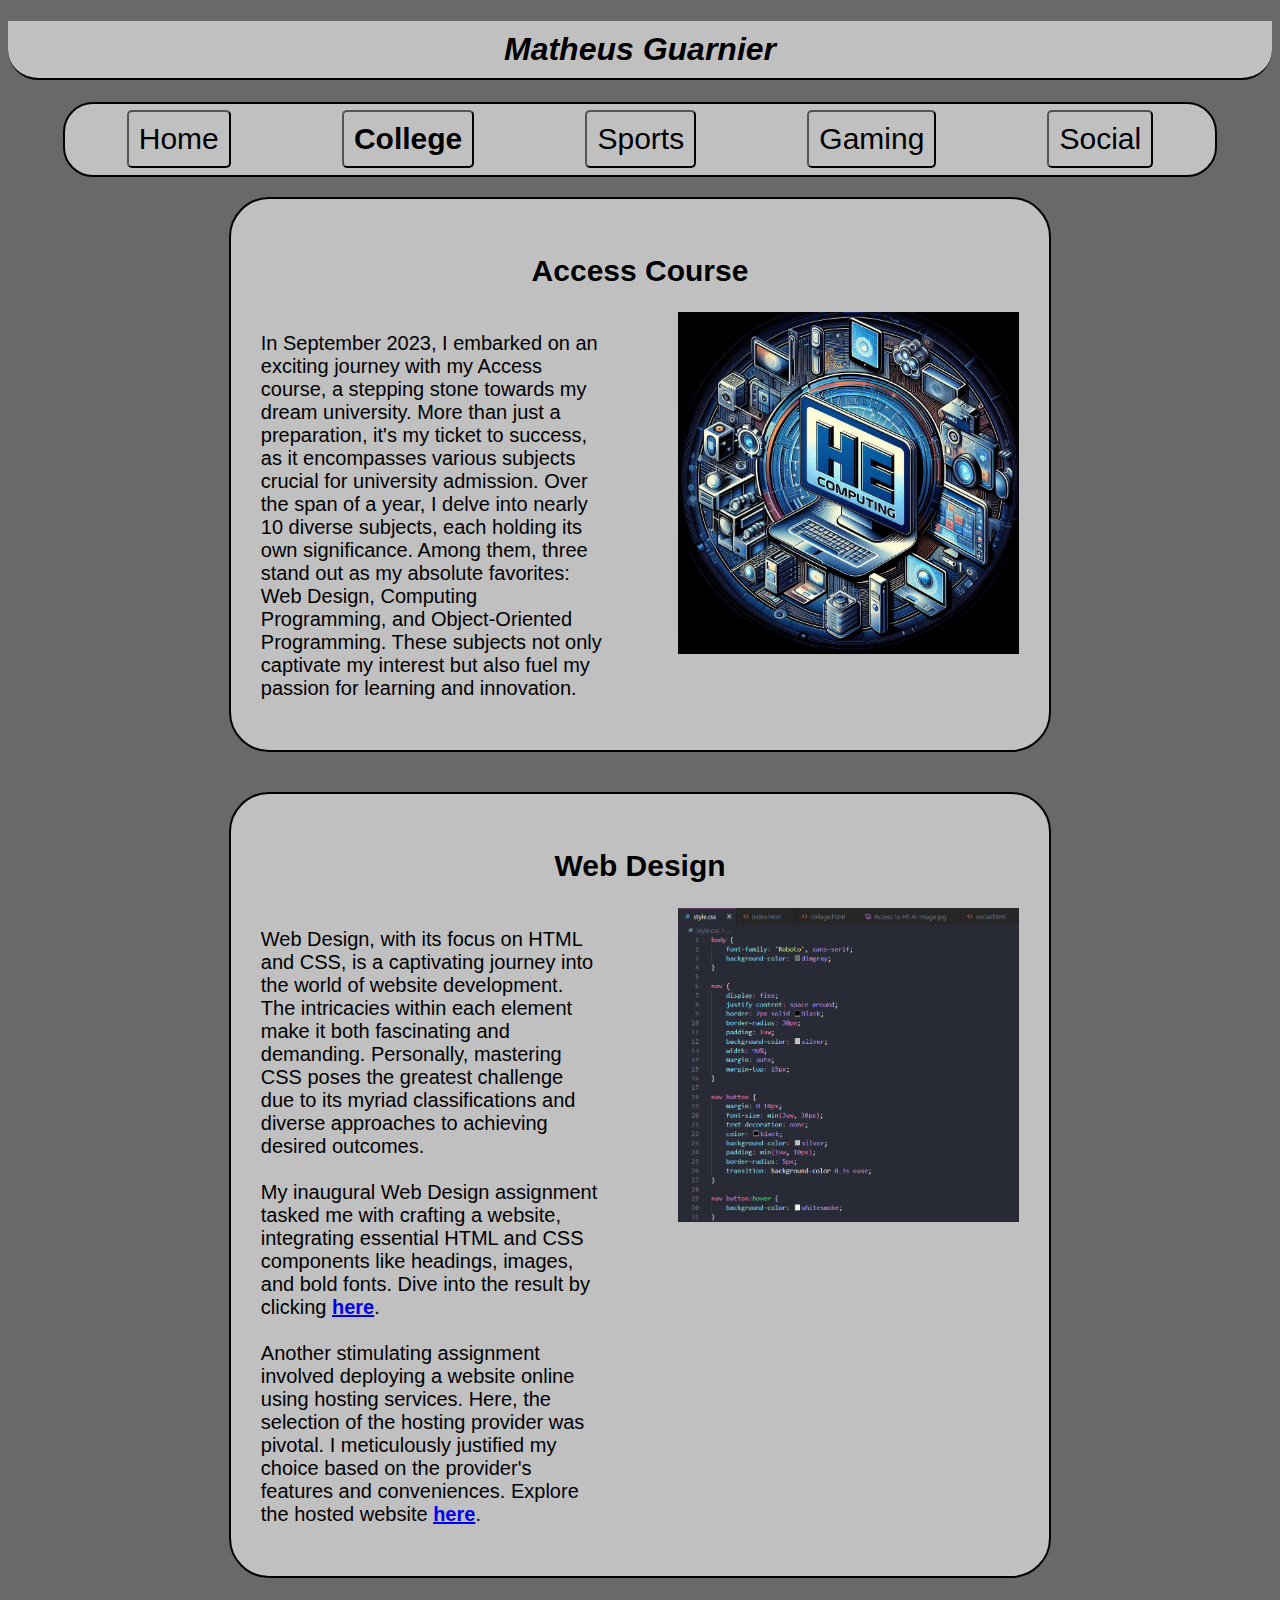
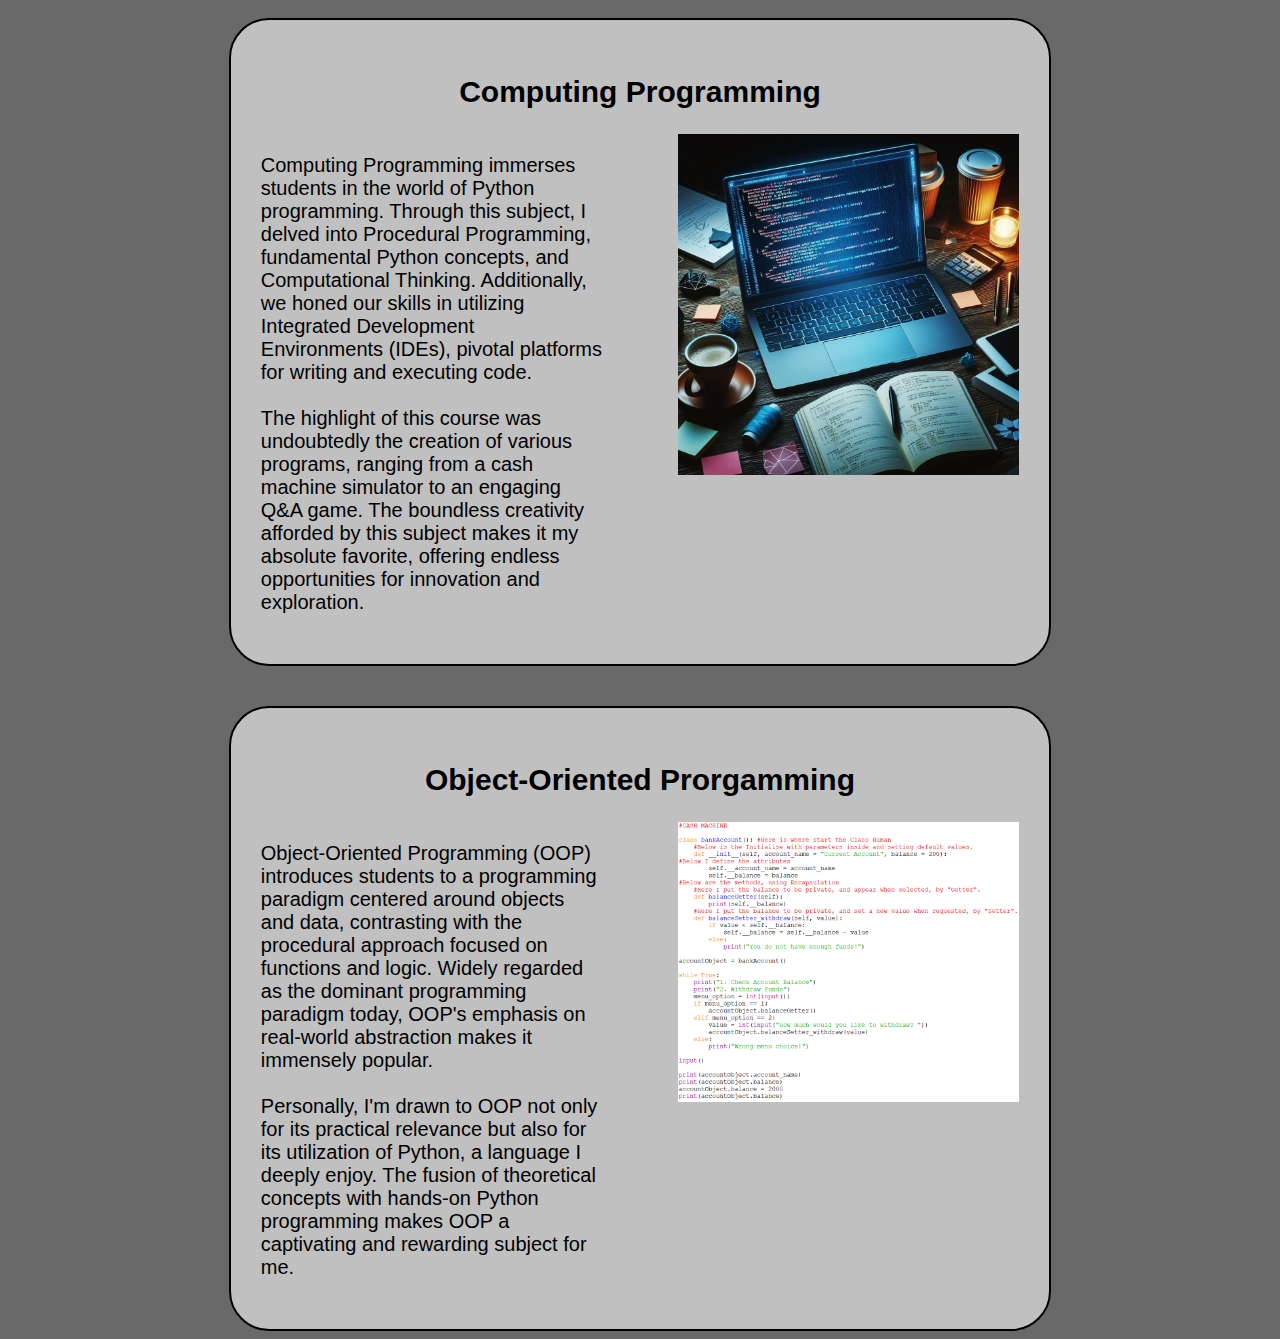
==== college.html @ 9727a498 "Add files via upload" ====
<!DOCTYPE html>
<html lang="en">
<head>
    <meta charset="UTF-8">
    <meta name="viewport" content="width=device-width, initial-scale=1.0">
    <title>Matheus' Portfolio</title>
    <link href="https://cdn.jsdelivr.net/npm/bootstrap@5.3.2/dist/css/bootstrap.min.css" rel="stylesheet" integrity="sha384-T3c6CoIi6uLrA9TneNEoa7RxnatzjcDSCmG1MXxSR1GAsXEV/Dwwykc2MPK8M2HN" crossorigin="anonymous">
    <link rel="preconnect" href="https://fonts.googleapis.com">
    <link rel="preconnect" href="https://fonts.gstatic.com" crossorigin>
    <link href="https://fonts.googleapis.com/css2?family=Rosarivo&display=swap" rel="stylesheet">
    <style>
        @import 'style.css';
    </style>
</head>
<body>
    <header>
        <h1 class="name"><i><b>Matheus Guarnier</b></i></h1>
        <nav>
            <a href="index.html"><button>Home</button></a>
            <a href="college.html"><button><b>College</b></button></a>
            <a href="sports.html"><button>Sports</button></a>
            <a href="gaming.html"><button>Gaming</button></a>
            <a href="social.html"><button>Social</button></a>
        </nav>
    </header>
    <div id="container">
        <div class="course">
            <h2 class="course-title">Access Course</h2>
            <div class="course-content">
                <p class="course-text">In September 2023, I embarked on an exciting journey with my Access course, a stepping stone towards my dream university. More than just a preparation, it's my ticket to success, as it encompasses various subjects crucial for university admission. Over the span of a year, I delve into nearly 10 diverse subjects, each holding its own significance. Among them, three stand out as my absolute favorites: Web Design, Computing Programming, and Object-Oriented Programming. These subjects not only captivate my interest but also fuel my passion for learning and innovation.</p>
                <div class="course-image"><img src="Images/Access to HE AI image.jpg" alt="Access Course" width="100%"></div>
            </div>
        </div>
        <div class="course">
            <h2 class="course-title">Web Design</h2>
            <div class="course-content">
                <p class="course-text">Web Design, with its focus on HTML and CSS, is a captivating journey into the world of website development. The intricacies within each element make it both fascinating and demanding. Personally, mastering CSS poses the greatest challenge due to its myriad classifications and diverse approaches to achieving desired outcomes.
                    <br><br>My inaugural Web Design assignment tasked me with crafting a website, integrating essential HTML and CSS components like headings, images, and bold fonts. Dive into the result by clicking <a href="https://matheusguarnier.github.io/WebTest/"><b>here</b></a>.
                    <br><br>Another stimulating assignment involved deploying a website online using hosting services. Here, the selection of the hosting provider was pivotal. I meticulously justified my choice based on the provider's features and conveniences. Explore the hosted website <a href="https://matheusguarnier.github.io/index.html"><b>here</b></a>. 
                </p>
                <div class="course-image"><img src="Images/Web_Design_Image.png" alt="Web Design" width="100%"></div>
            </div>
        </div>
        <div class="course">
            <h2 class="course-title">Computing Programming</h2>
            <div class="course-content">
                <p class="course-text">Computing Programming immerses students in the world of Python programming. Through this subject, I delved into Procedural Programming, fundamental Python concepts, and Computational Thinking. Additionally, we honed our skills in utilizing Integrated Development Environments (IDEs), pivotal platforms for writing and executing code.
                    <br><br>The highlight of this course was undoubtedly the creation of various programs, ranging from a cash machine simulator to an engaging Q&A game. The boundless creativity afforded by this subject makes it my absolute favorite, offering endless opportunities for innovation and exploration.</p>
                <div class="course-image"><img src="Images/Programming_Image.jpg" alt="Computing Programming" width="100%"></div>
            </div>
        </div>
        <div class="course">
            <h2 class="course-title">Object-Oriented Prorgamming</h2>
            <div class="course-content">
                <p class="course-text">Object-Oriented Programming (OOP) introduces students to a programming paradigm centered around objects and data, contrasting with the procedural approach focused on functions and logic. Widely regarded as the dominant programming paradigm today, OOP's emphasis on real-world abstraction makes it immensely popular.
                    <br><br>Personally, I'm drawn to OOP not only for its practical relevance but also for its utilization of Python, a language I deeply enjoy. The fusion of theoretical concepts with hands-on Python programming makes OOP a captivating and rewarding subject for me.</p>
                <div class="course-image"><img src="Images/Cash_Machine_OOP.png" alt="Object-Oriented Prorgamming" width="100%"></div>
            </div>
        </div>
    </div>
</body>
</html>
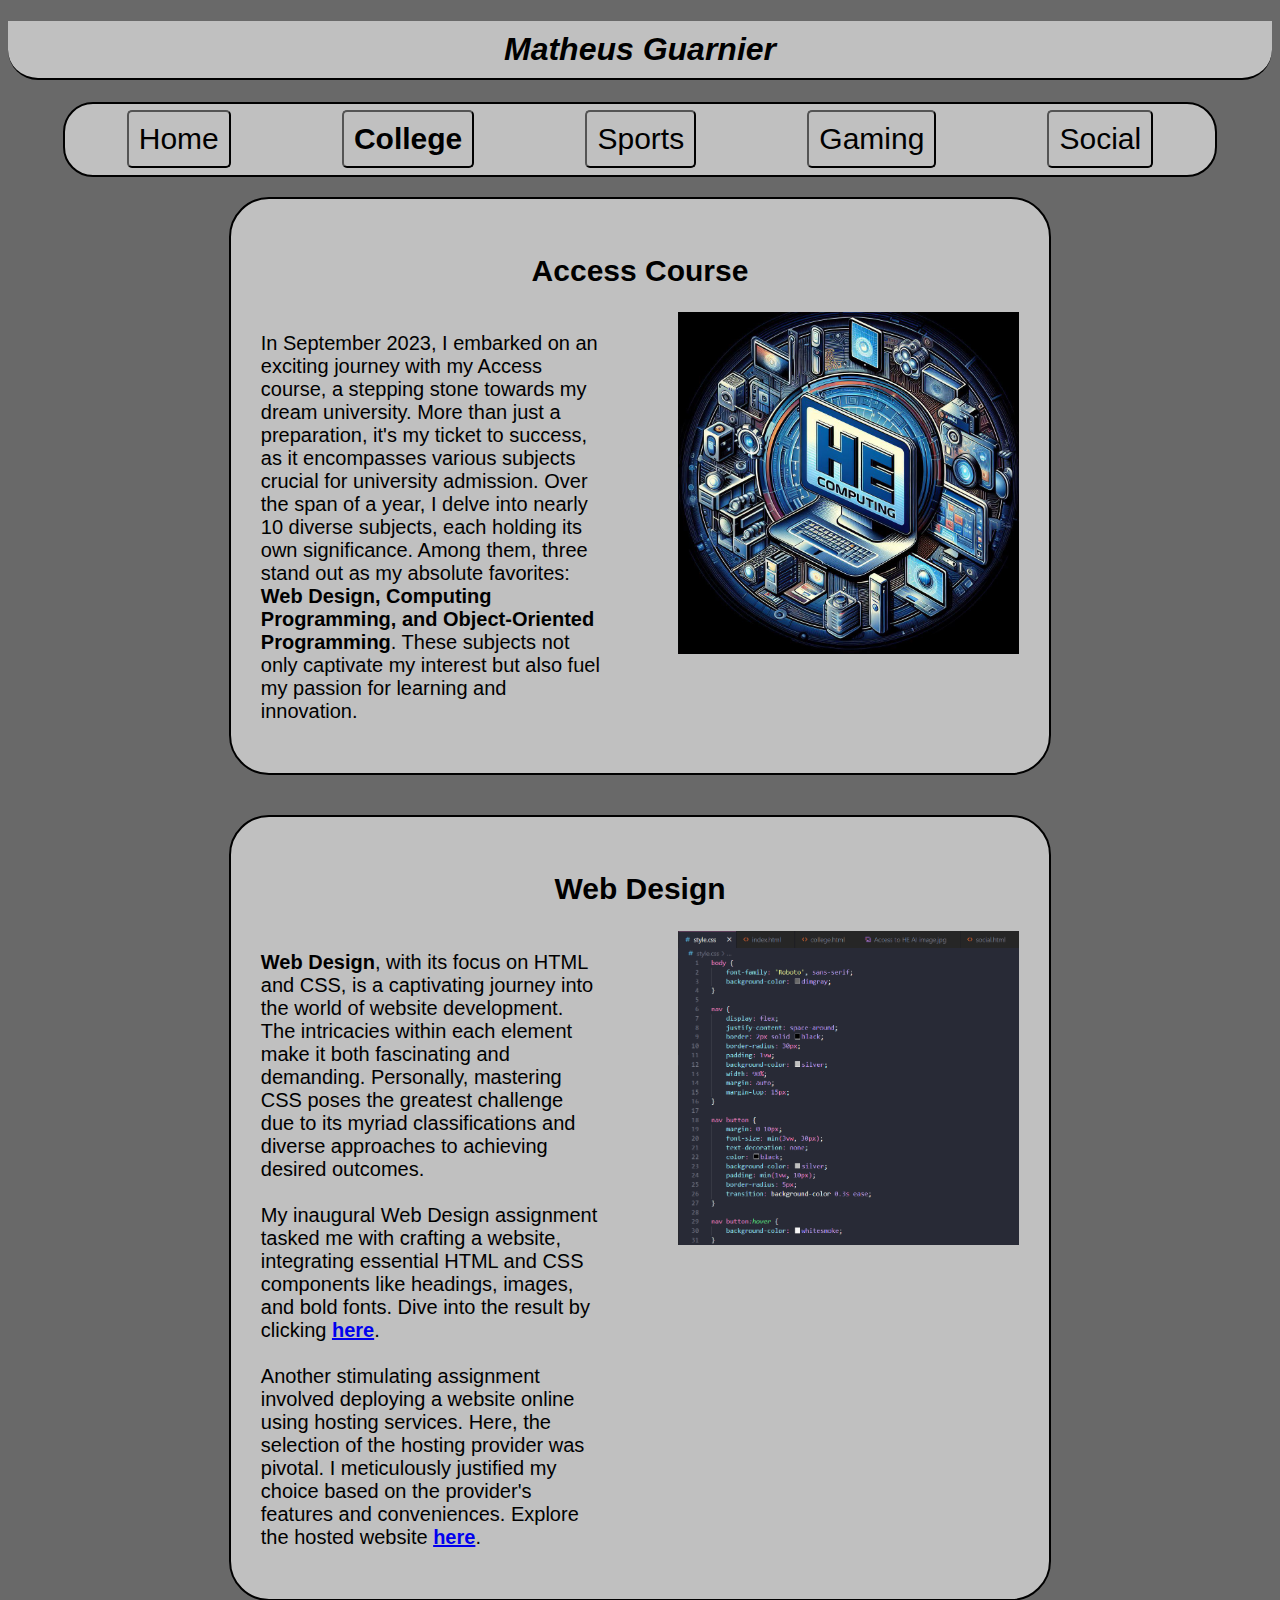
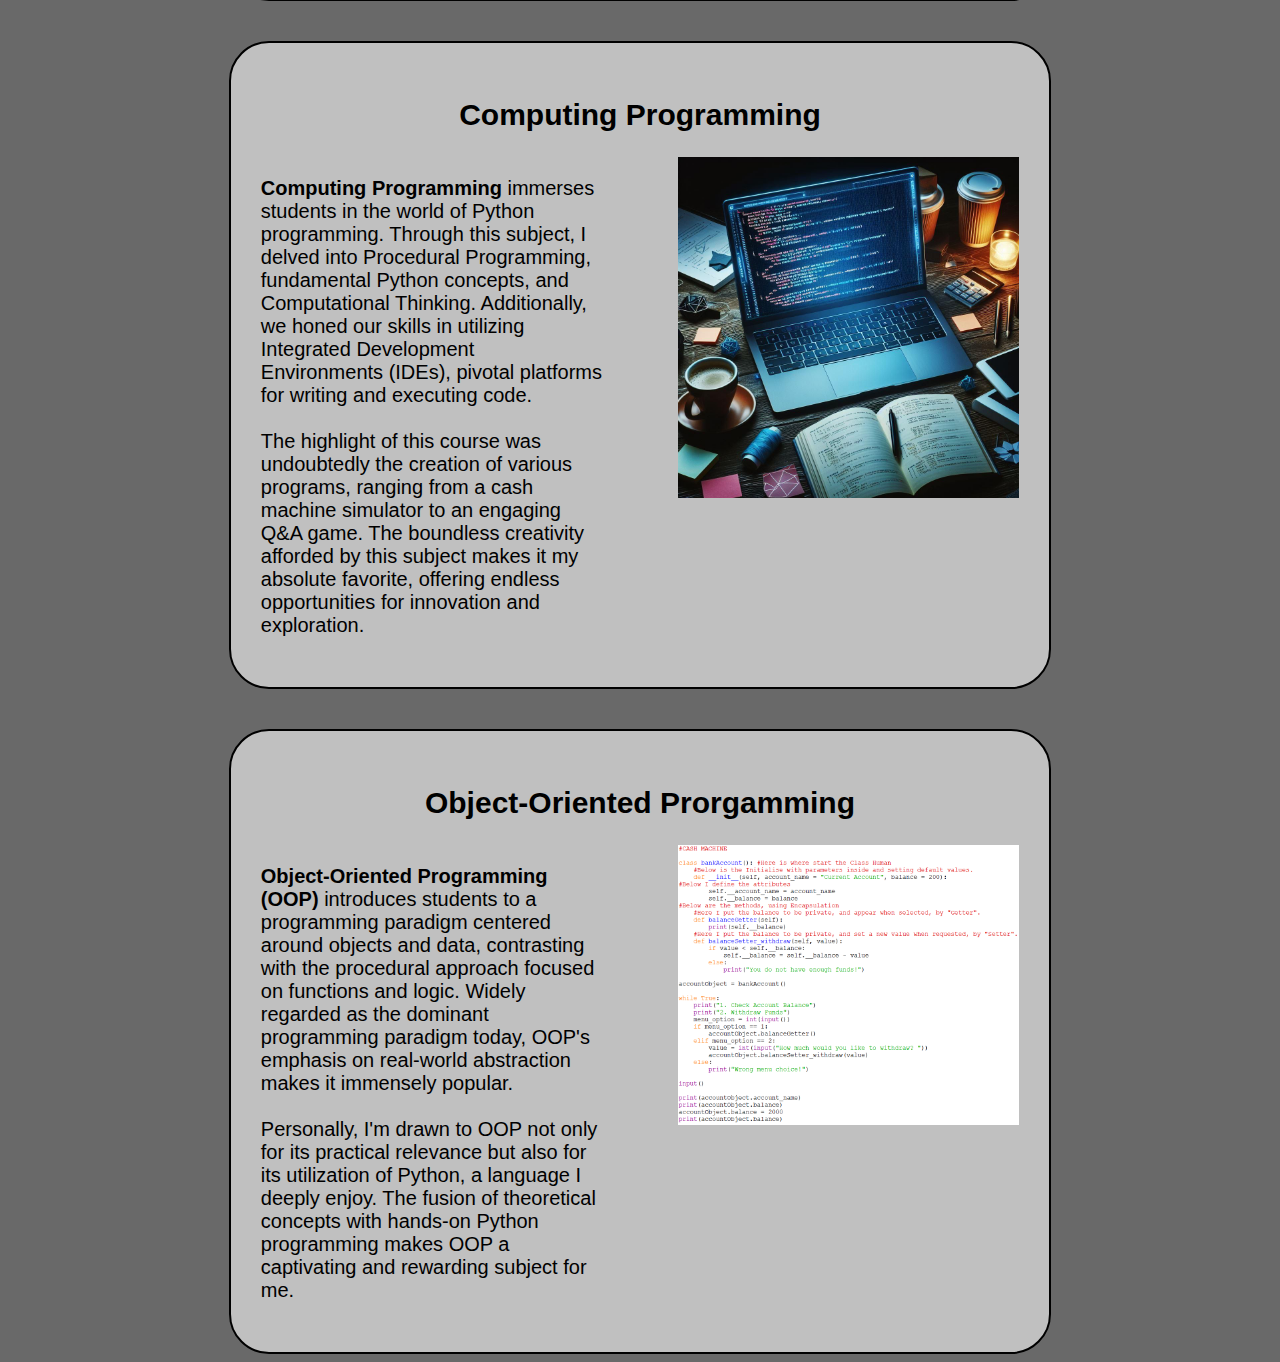
==== commit 679be5a9: "Update college.html" ====
--- a/college.html
+++ b/college.html
@@ -2,6 +2,9 @@
 <html lang="en">
 <head>
     <meta charset="UTF-8">
+    <meta name="description" content="Matheus' Portfolio">
+    <meta name="keywords" content="Access, OOP, Web Dseign">
+    <meta name="author" content="Matheus Guarnier">
     <meta name="viewport" content="width=device-width, initial-scale=1.0">
     <title>Matheus' Portfolio</title>
     <link href="https://cdn.jsdelivr.net/npm/bootstrap@5.3.2/dist/css/bootstrap.min.css" rel="stylesheet" integrity="sha384-T3c6CoIi6uLrA9TneNEoa7RxnatzjcDSCmG1MXxSR1GAsXEV/Dwwykc2MPK8M2HN" crossorigin="anonymous">
@@ -25,38 +28,38 @@
     </header>
     <div id="container">
         <div class="course">
-            <h2 class="course-title">Access Course</h2>
+            <h2 class="course-title"><b>Access Course</b></h2>
             <div class="course-content">
-                <p class="course-text">In September 2023, I embarked on an exciting journey with my Access course, a stepping stone towards my dream university. More than just a preparation, it's my ticket to success, as it encompasses various subjects crucial for university admission. Over the span of a year, I delve into nearly 10 diverse subjects, each holding its own significance. Among them, three stand out as my absolute favorites: Web Design, Computing Programming, and Object-Oriented Programming. These subjects not only captivate my interest but also fuel my passion for learning and innovation.</p>
+                <p class="course-text">In September 2023, I embarked on an exciting journey with my Access course, a stepping stone towards my dream university. More than just a preparation, it's my ticket to success, as it encompasses various subjects crucial for university admission. Over the span of a year, I delve into nearly 10 diverse subjects, each holding its own significance. Among them, three stand out as my absolute favorites: <b>Web Design, Computing Programming, and Object-Oriented Programming</b>. These subjects not only captivate my interest but also fuel my passion for learning and innovation.</p>
                 <div class="course-image"><img src="Images/Access to HE AI image.jpg" alt="Access Course" width="100%"></div>
             </div>
         </div>
         <div class="course">
-            <h2 class="course-title">Web Design</h2>
+            <h2 class="course-title"><b>Web Design</b></h2>
             <div class="course-content">
-                <p class="course-text">Web Design, with its focus on HTML and CSS, is a captivating journey into the world of website development. The intricacies within each element make it both fascinating and demanding. Personally, mastering CSS poses the greatest challenge due to its myriad classifications and diverse approaches to achieving desired outcomes.
+                <p class="course-text"><b>Web Design</b>, with its focus on HTML and CSS, is a captivating journey into the world of website development. The intricacies within each element make it both fascinating and demanding. Personally, mastering CSS poses the greatest challenge due to its myriad classifications and diverse approaches to achieving desired outcomes.
                     <br><br>My inaugural Web Design assignment tasked me with crafting a website, integrating essential HTML and CSS components like headings, images, and bold fonts. Dive into the result by clicking <a href="https://matheusguarnier.github.io/WebTest/"><b>here</b></a>.
-                    <br><br>Another stimulating assignment involved deploying a website online using hosting services. Here, the selection of the hosting provider was pivotal. I meticulously justified my choice based on the provider's features and conveniences. Explore the hosted website <a href="https://matheusguarnier.github.io/index.html"><b>here</b></a>. 
+                    <br><br>Another stimulating assignment involved deploying a website online using hosting services. Here, the selection of the hosting provider was pivotal. I meticulously justified my choice based on the provider's features and conveniences. Explore the hosted website <a href="https://matheusguarnier.github.io/Hosting-Solution/"><b>here</b></a>. 
                 </p>
                 <div class="course-image"><img src="Images/Web_Design_Image.png" alt="Web Design" width="100%"></div>
             </div>
         </div>
         <div class="course">
-            <h2 class="course-title">Computing Programming</h2>
+            <h2 class="course-title"><b>Computing Programming</b></h2>
             <div class="course-content">
-                <p class="course-text">Computing Programming immerses students in the world of Python programming. Through this subject, I delved into Procedural Programming, fundamental Python concepts, and Computational Thinking. Additionally, we honed our skills in utilizing Integrated Development Environments (IDEs), pivotal platforms for writing and executing code.
+                <p class="course-text"><b>Computing Programming</b> immerses students in the world of Python programming. Through this subject, I delved into Procedural Programming, fundamental Python concepts, and Computational Thinking. Additionally, we honed our skills in utilizing Integrated Development Environments (IDEs), pivotal platforms for writing and executing code.
                     <br><br>The highlight of this course was undoubtedly the creation of various programs, ranging from a cash machine simulator to an engaging Q&A game. The boundless creativity afforded by this subject makes it my absolute favorite, offering endless opportunities for innovation and exploration.</p>
                 <div class="course-image"><img src="Images/Programming_Image.jpg" alt="Computing Programming" width="100%"></div>
             </div>
         </div>
         <div class="course">
-            <h2 class="course-title">Object-Oriented Prorgamming</h2>
+            <h2 class="course-title"><b>Object-Oriented Prorgamming</b></h2>
             <div class="course-content">
-                <p class="course-text">Object-Oriented Programming (OOP) introduces students to a programming paradigm centered around objects and data, contrasting with the procedural approach focused on functions and logic. Widely regarded as the dominant programming paradigm today, OOP's emphasis on real-world abstraction makes it immensely popular.
+                <p class="course-text"><b>Object-Oriented Programming (OOP)</b> introduces students to a programming paradigm centered around objects and data, contrasting with the procedural approach focused on functions and logic. Widely regarded as the dominant programming paradigm today, OOP's emphasis on real-world abstraction makes it immensely popular.
                     <br><br>Personally, I'm drawn to OOP not only for its practical relevance but also for its utilization of Python, a language I deeply enjoy. The fusion of theoretical concepts with hands-on Python programming makes OOP a captivating and rewarding subject for me.</p>
                 <div class="course-image"><img src="Images/Cash_Machine_OOP.png" alt="Object-Oriented Prorgamming" width="100%"></div>
             </div>
         </div>
     </div>
 </body>
-</html>+</html>
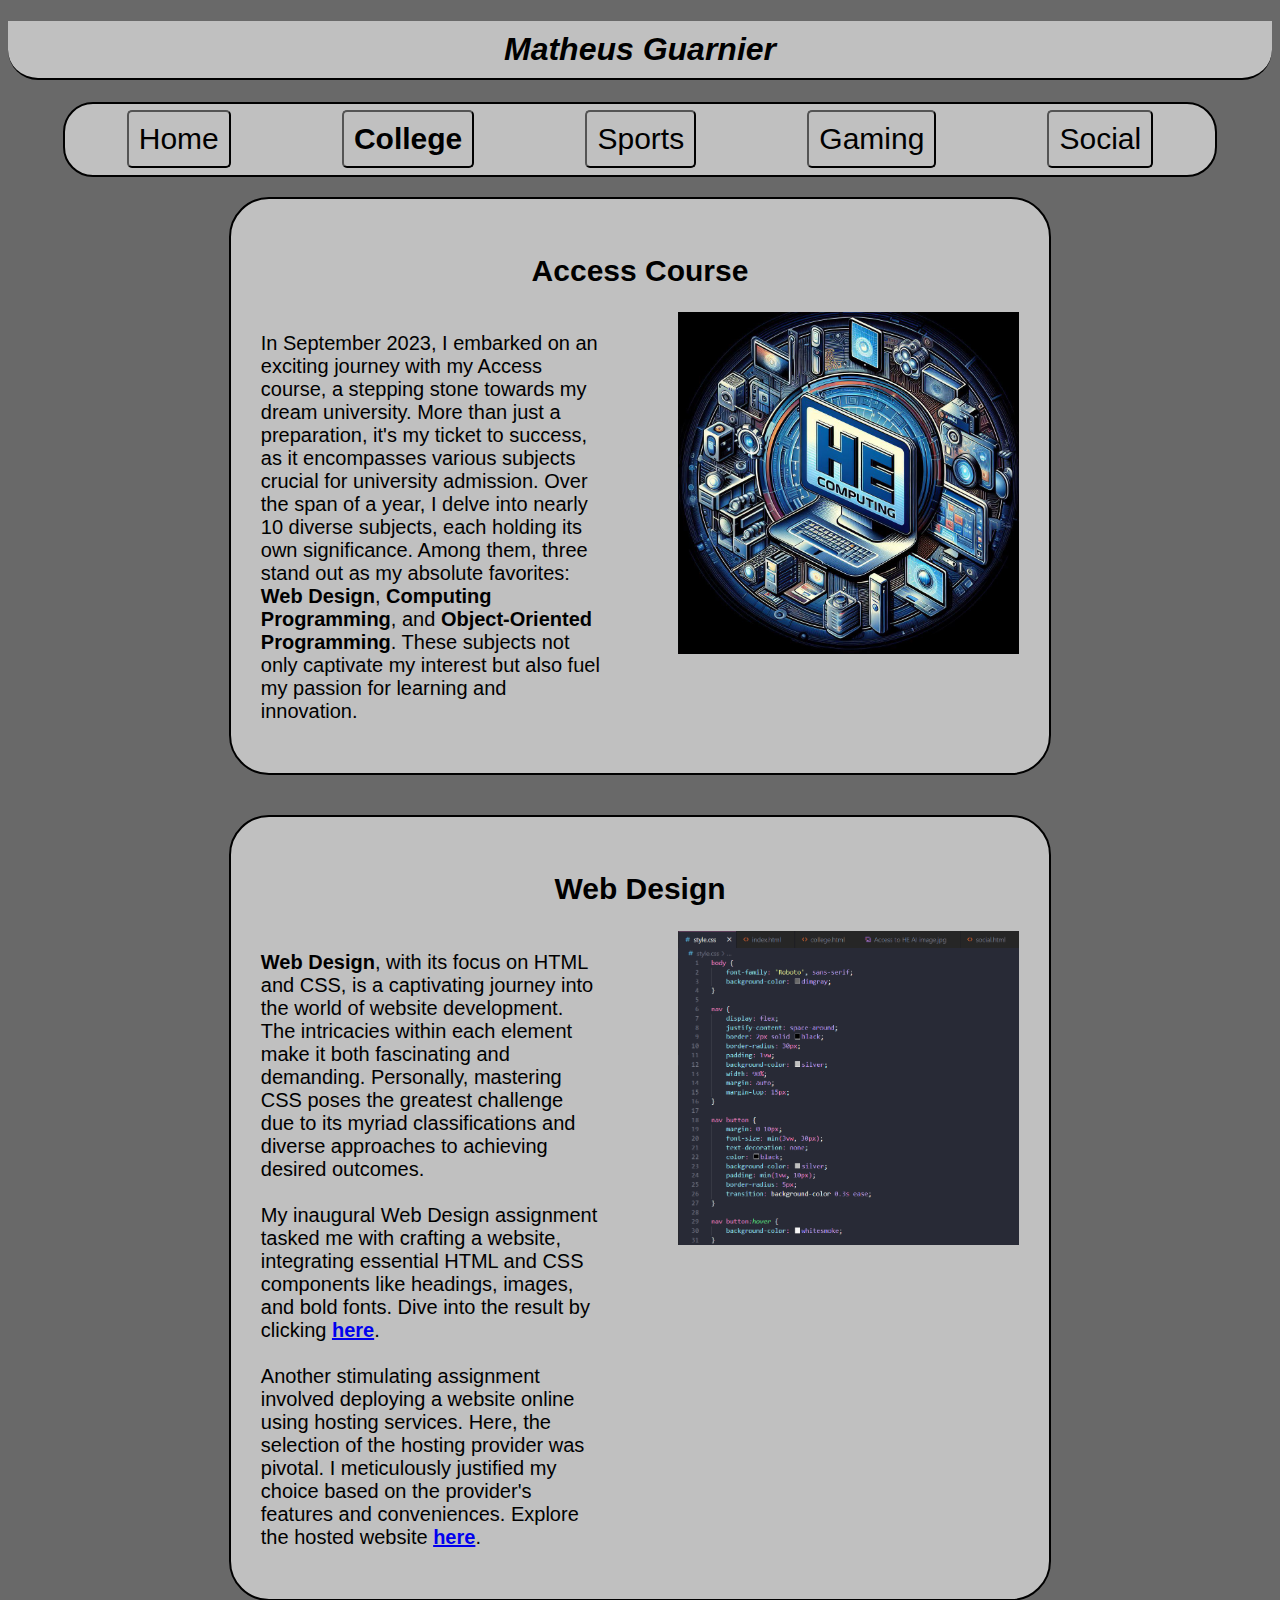
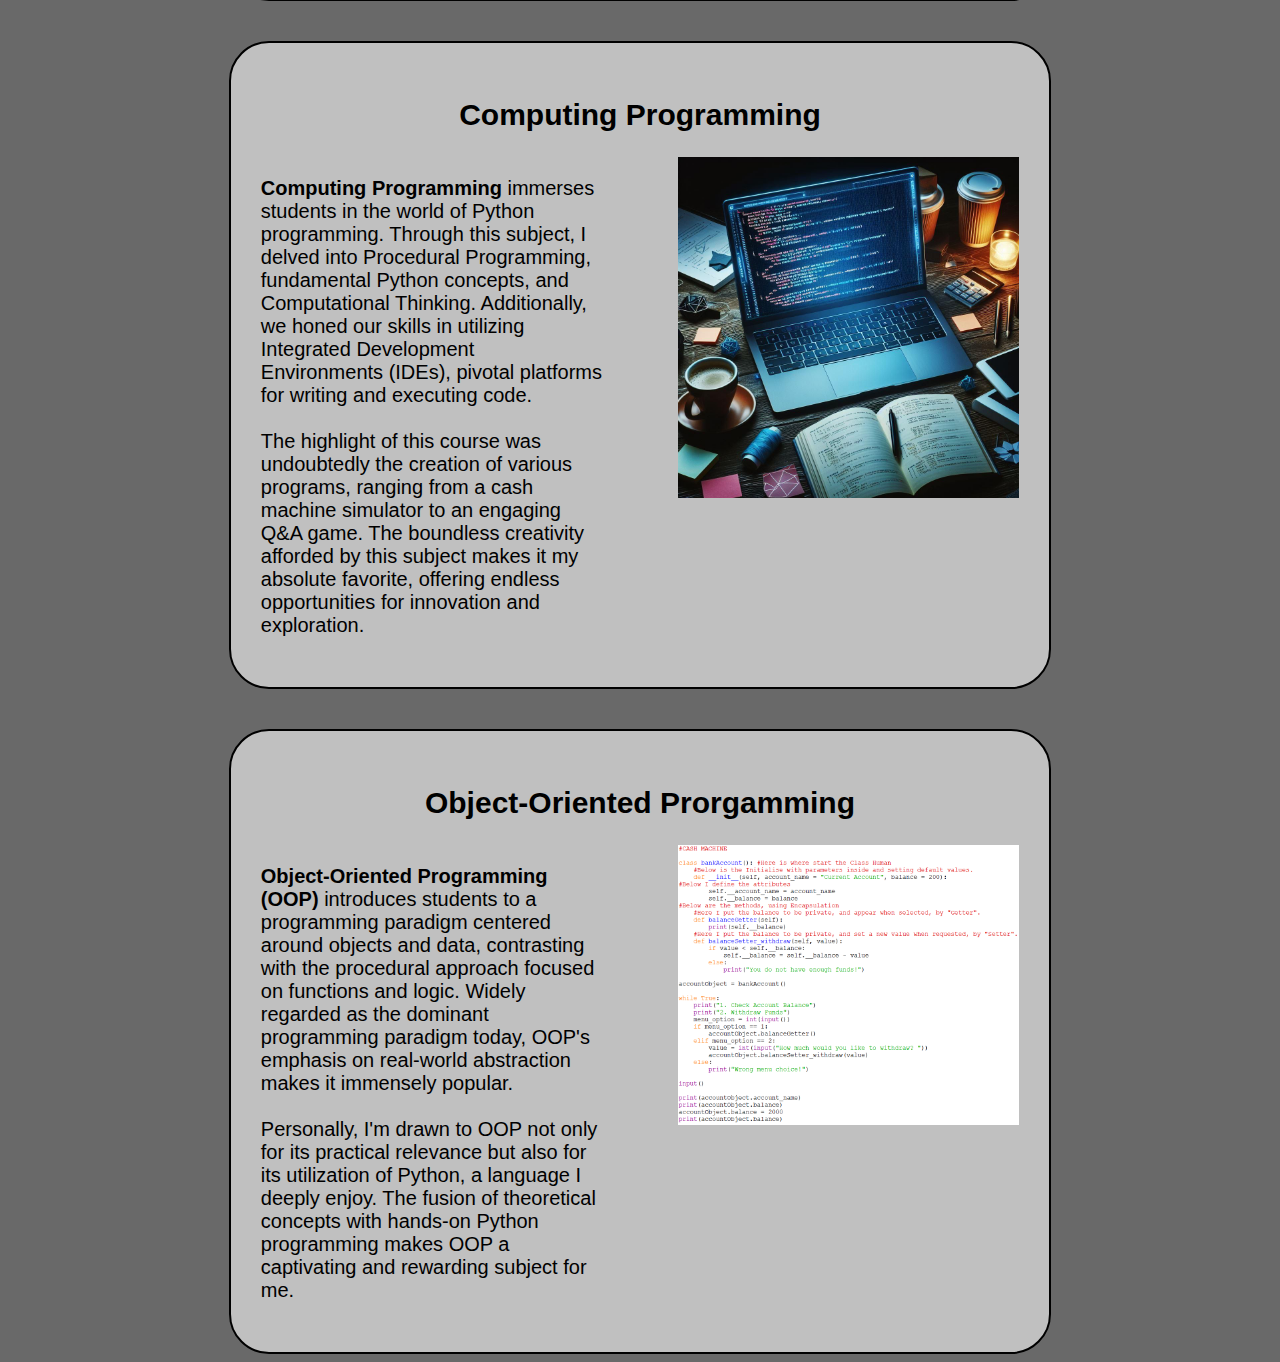
==== commit d30c3cfb: "Update college.html" ====
--- a/college.html
+++ b/college.html
@@ -30,7 +30,7 @@
         <div class="course">
             <h2 class="course-title"><b>Access Course</b></h2>
             <div class="course-content">
-                <p class="course-text">In September 2023, I embarked on an exciting journey with my Access course, a stepping stone towards my dream university. More than just a preparation, it's my ticket to success, as it encompasses various subjects crucial for university admission. Over the span of a year, I delve into nearly 10 diverse subjects, each holding its own significance. Among them, three stand out as my absolute favorites: <b>Web Design, Computing Programming, and Object-Oriented Programming</b>. These subjects not only captivate my interest but also fuel my passion for learning and innovation.</p>
+                <p class="course-text">In September 2023, I embarked on an exciting journey with my Access course, a stepping stone towards my dream university. More than just a preparation, it's my ticket to success, as it encompasses various subjects crucial for university admission. Over the span of a year, I delve into nearly 10 diverse subjects, each holding its own significance. Among them, three stand out as my absolute favorites: <b>Web Design</b>, <b>Computing Programming</b>, and <b>Object-Oriented Programming</b>. These subjects not only captivate my interest but also fuel my passion for learning and innovation.</p>
                 <div class="course-image"><img src="Images/Access to HE AI image.jpg" alt="Access Course" width="100%"></div>
             </div>
         </div>
